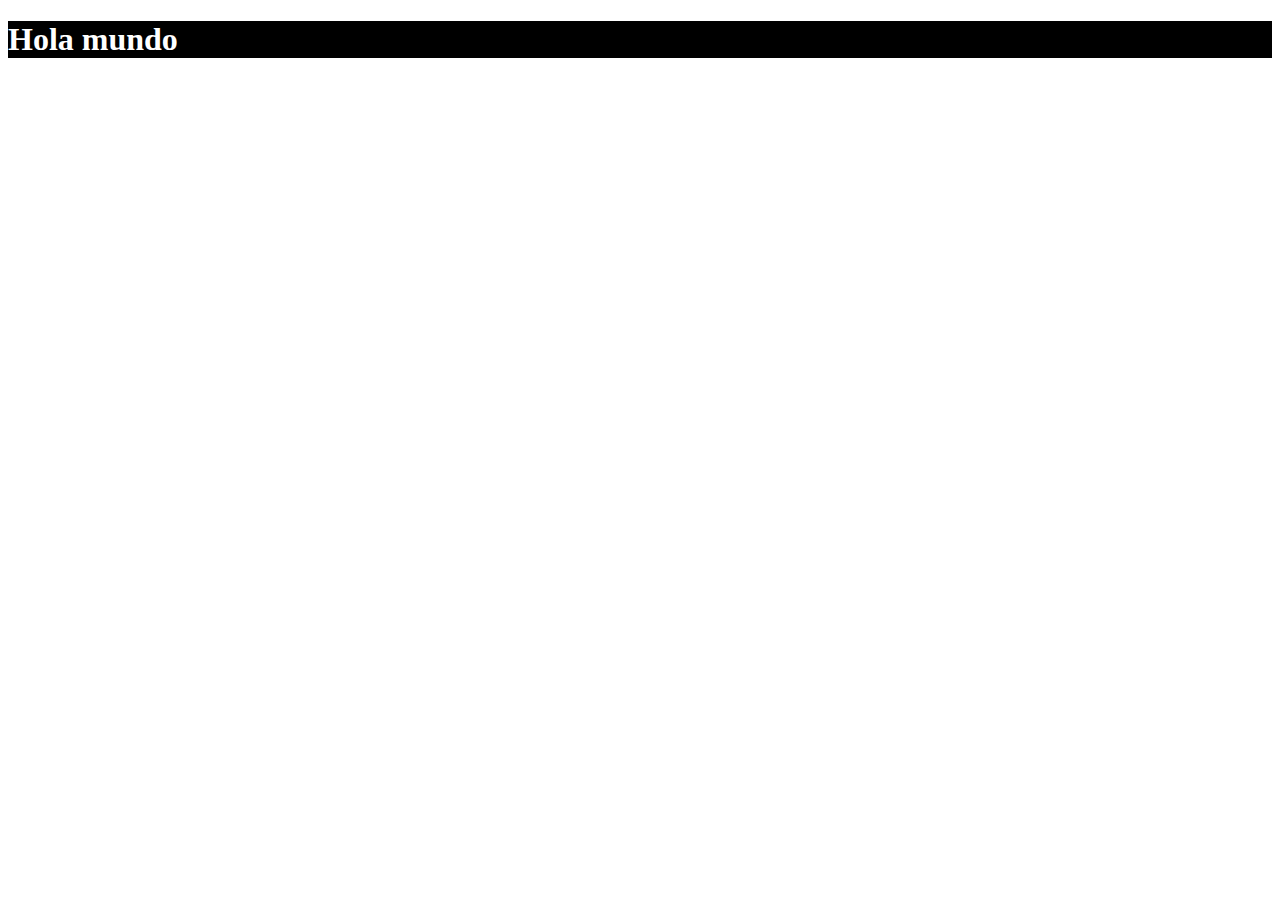
==== index.html @ f45c3e21 "Primera versión de mi web" ====
<!DOCTYPE html>
<html lang="en">
<head>
    <meta charset="UTF-8">
    <meta http-equiv="X-UA-Compatible" content="IE=edge">
    <meta name="viewport" content="width=device-width, initial-scale=1.0">
    <link rel="stylesheet" href="css/style.css">
    <title>Document</title>
</head>
<body>
    <h1>Hola mundo</h1>
</body>
</html>
---- css/style.css ----
h1{
    background-color: black;
    color: white;
}
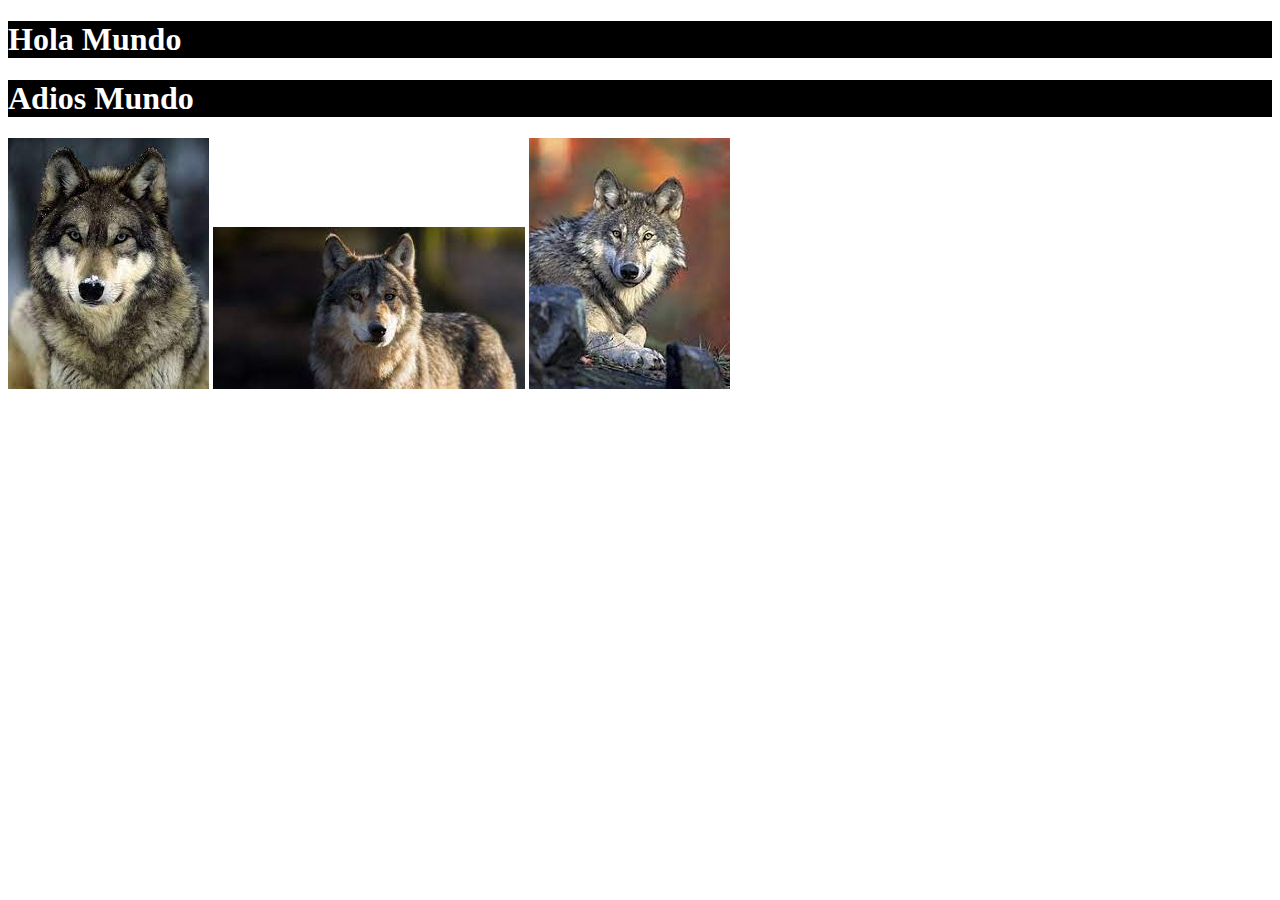
==== commit 0233c4ef: "Seguda versión con 3 imágenes" ====
--- a/index.html
+++ b/index.html
@@ -8,6 +8,10 @@
     <title>Document</title>
 </head>
 <body>
-    <h1>Hola mundo</h1>
+    <h1>Hola Mundo</h1>
+    <h1>Adios Mundo</h1>
+    <img src="img/foto1.jpg" alt="">
+    <img src="img/foto2.jpg" alt="">
+    <img src="img/foto3.jpg" alt="">
 </body>
 </html>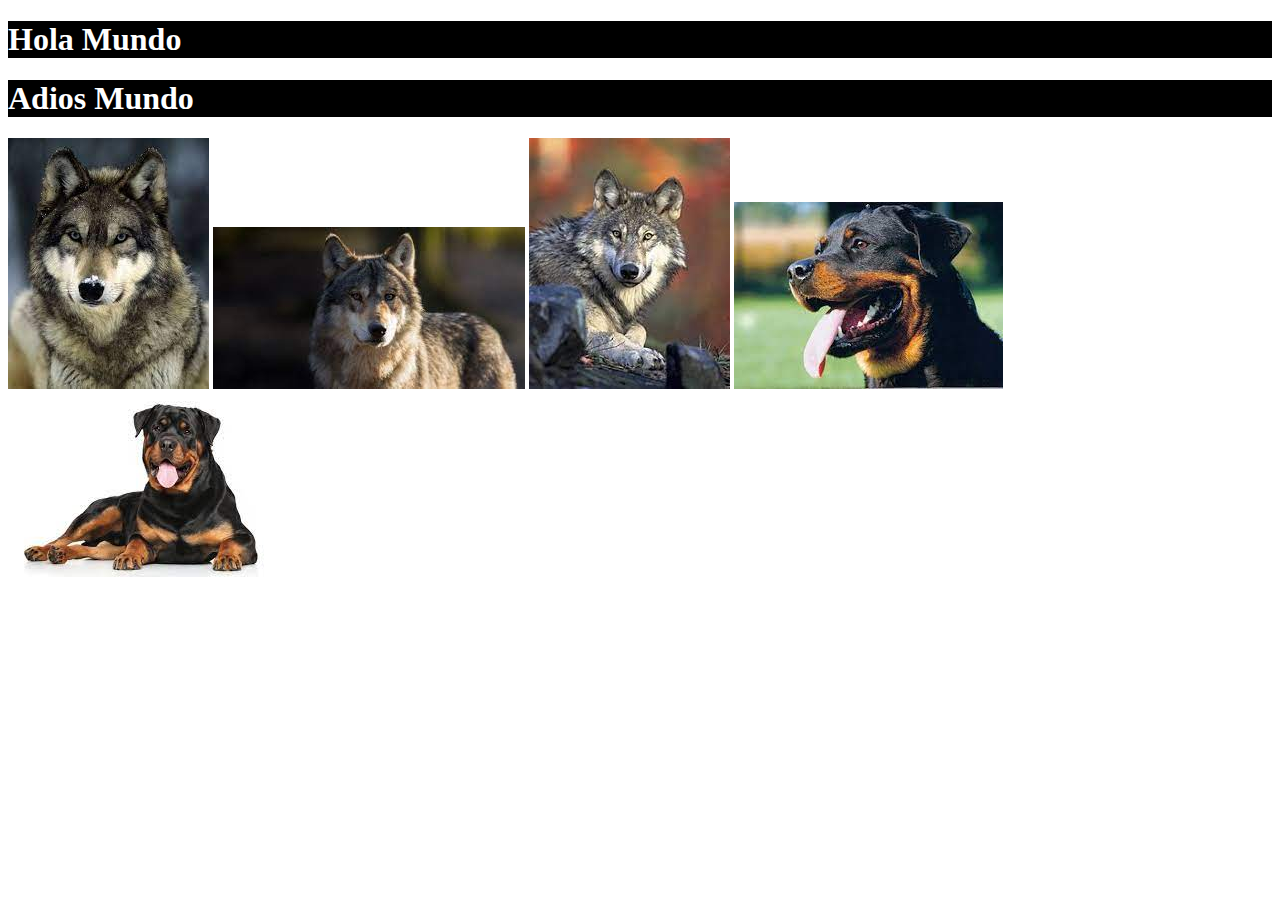
==== commit a226880a: "Tercera versión con 5 imágenes" ====
--- a/index.html
+++ b/index.html
@@ -13,5 +13,7 @@
     <img src="img/foto1.jpg" alt="">
     <img src="img/foto2.jpg" alt="">
     <img src="img/foto3.jpg" alt="">
+    <img src="img/foto4.jpg" alt="">
+    <img src="img/foto5.jpg" alt="">
 </body>
 </html>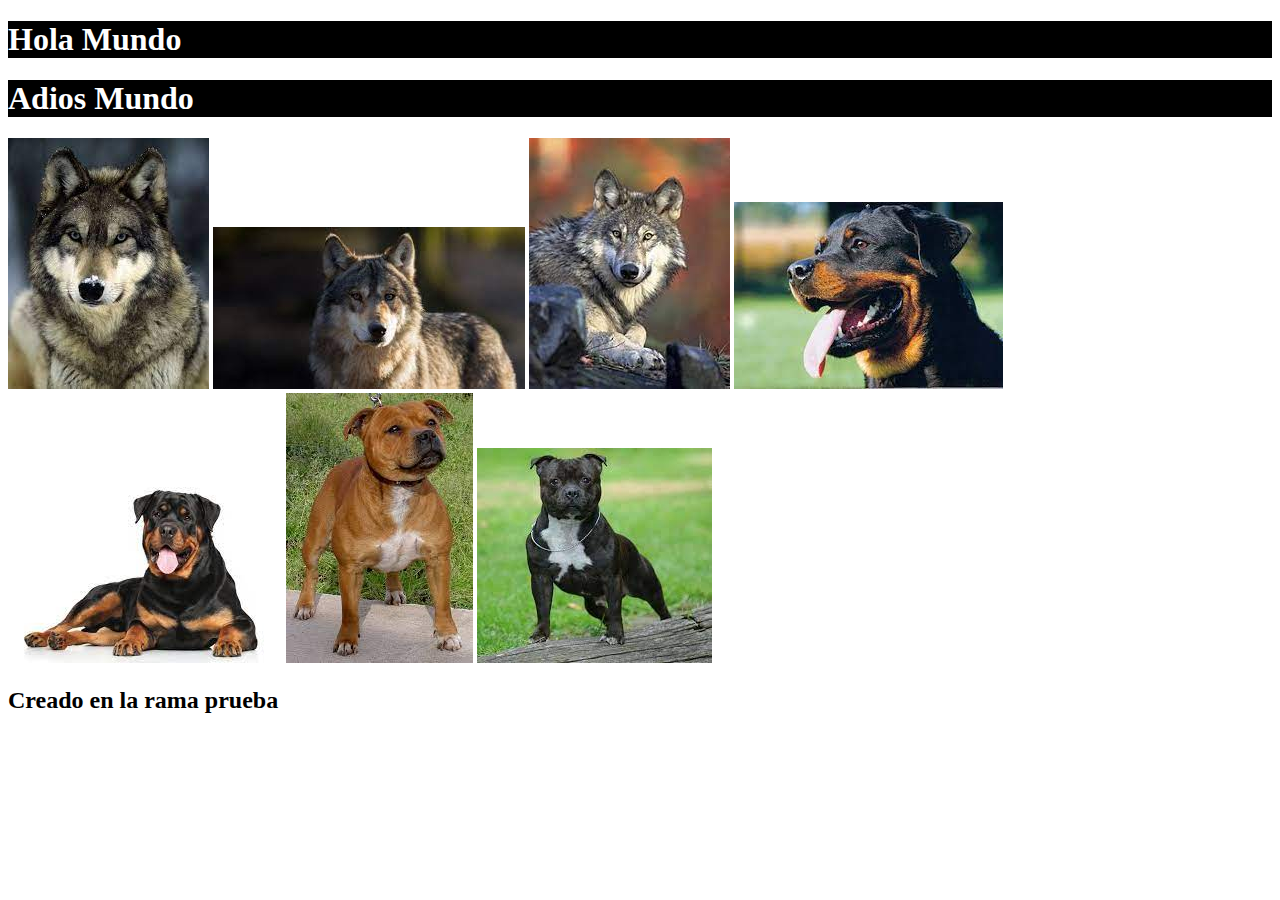
==== commit 7e627ab0: "Cuarta versión con 7 imágenes" ====
--- a/index.html
+++ b/index.html
@@ -15,5 +15,10 @@
     <img src="img/foto3.jpg" alt="">
     <img src="img/foto4.jpg" alt="">
     <img src="img/foto5.jpg" alt="">
+    <img src="img/foto6.jpg" alt="">
+    <img src="img/foto7.jpg" alt="">
+
+
+    <h2>Creado en la rama prueba</h2>
 </body>
 </html>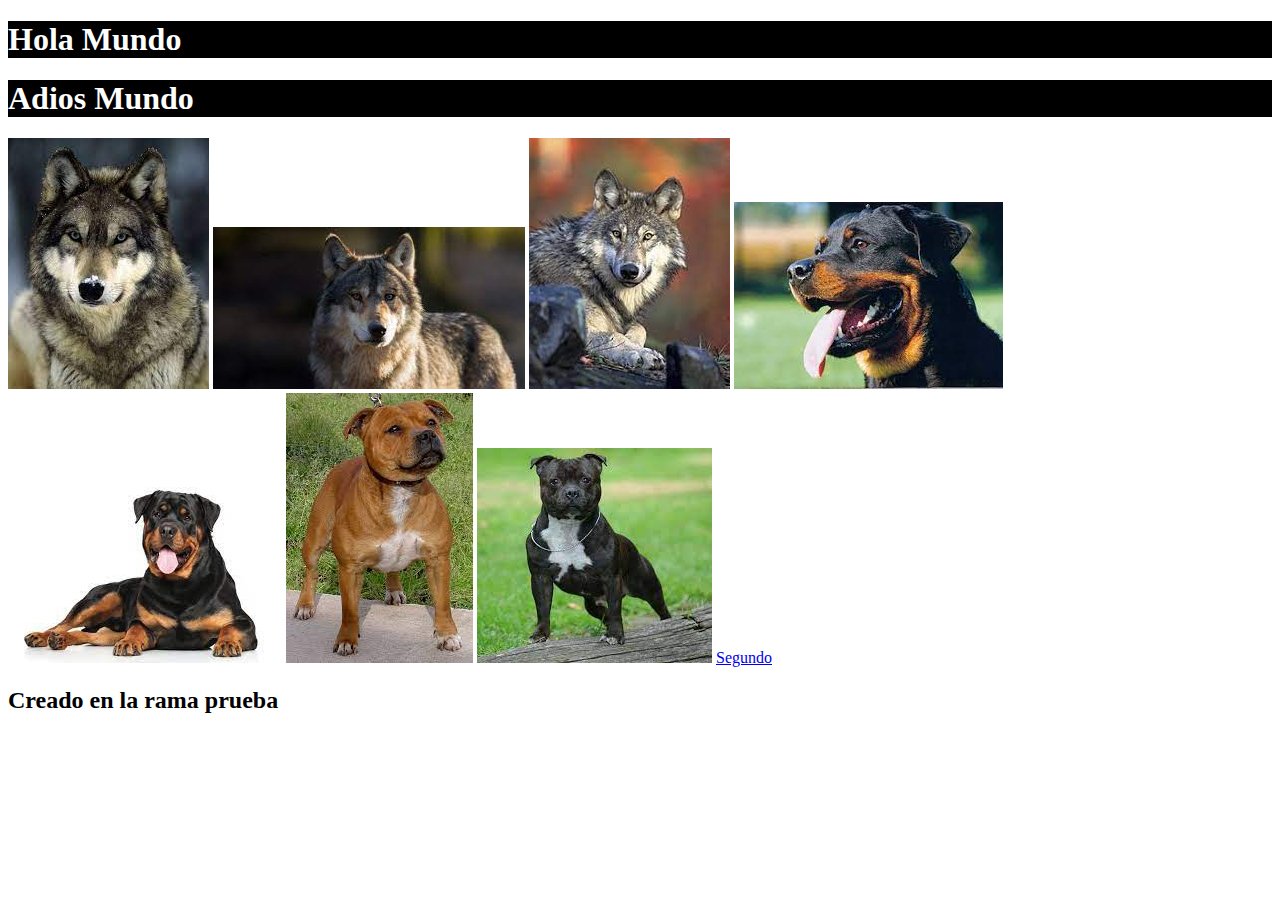
==== commit c74f74ef: "Nueva versión con otra página" ====
--- a/index.html
+++ b/index.html
@@ -17,8 +17,7 @@
     <img src="img/foto5.jpg" alt="">
     <img src="img/foto6.jpg" alt="">
     <img src="img/foto7.jpg" alt="">
-
-
+    <a href="segundo.html">Segundo</a>
     <h2>Creado en la rama prueba</h2>
 </body>
 </html>